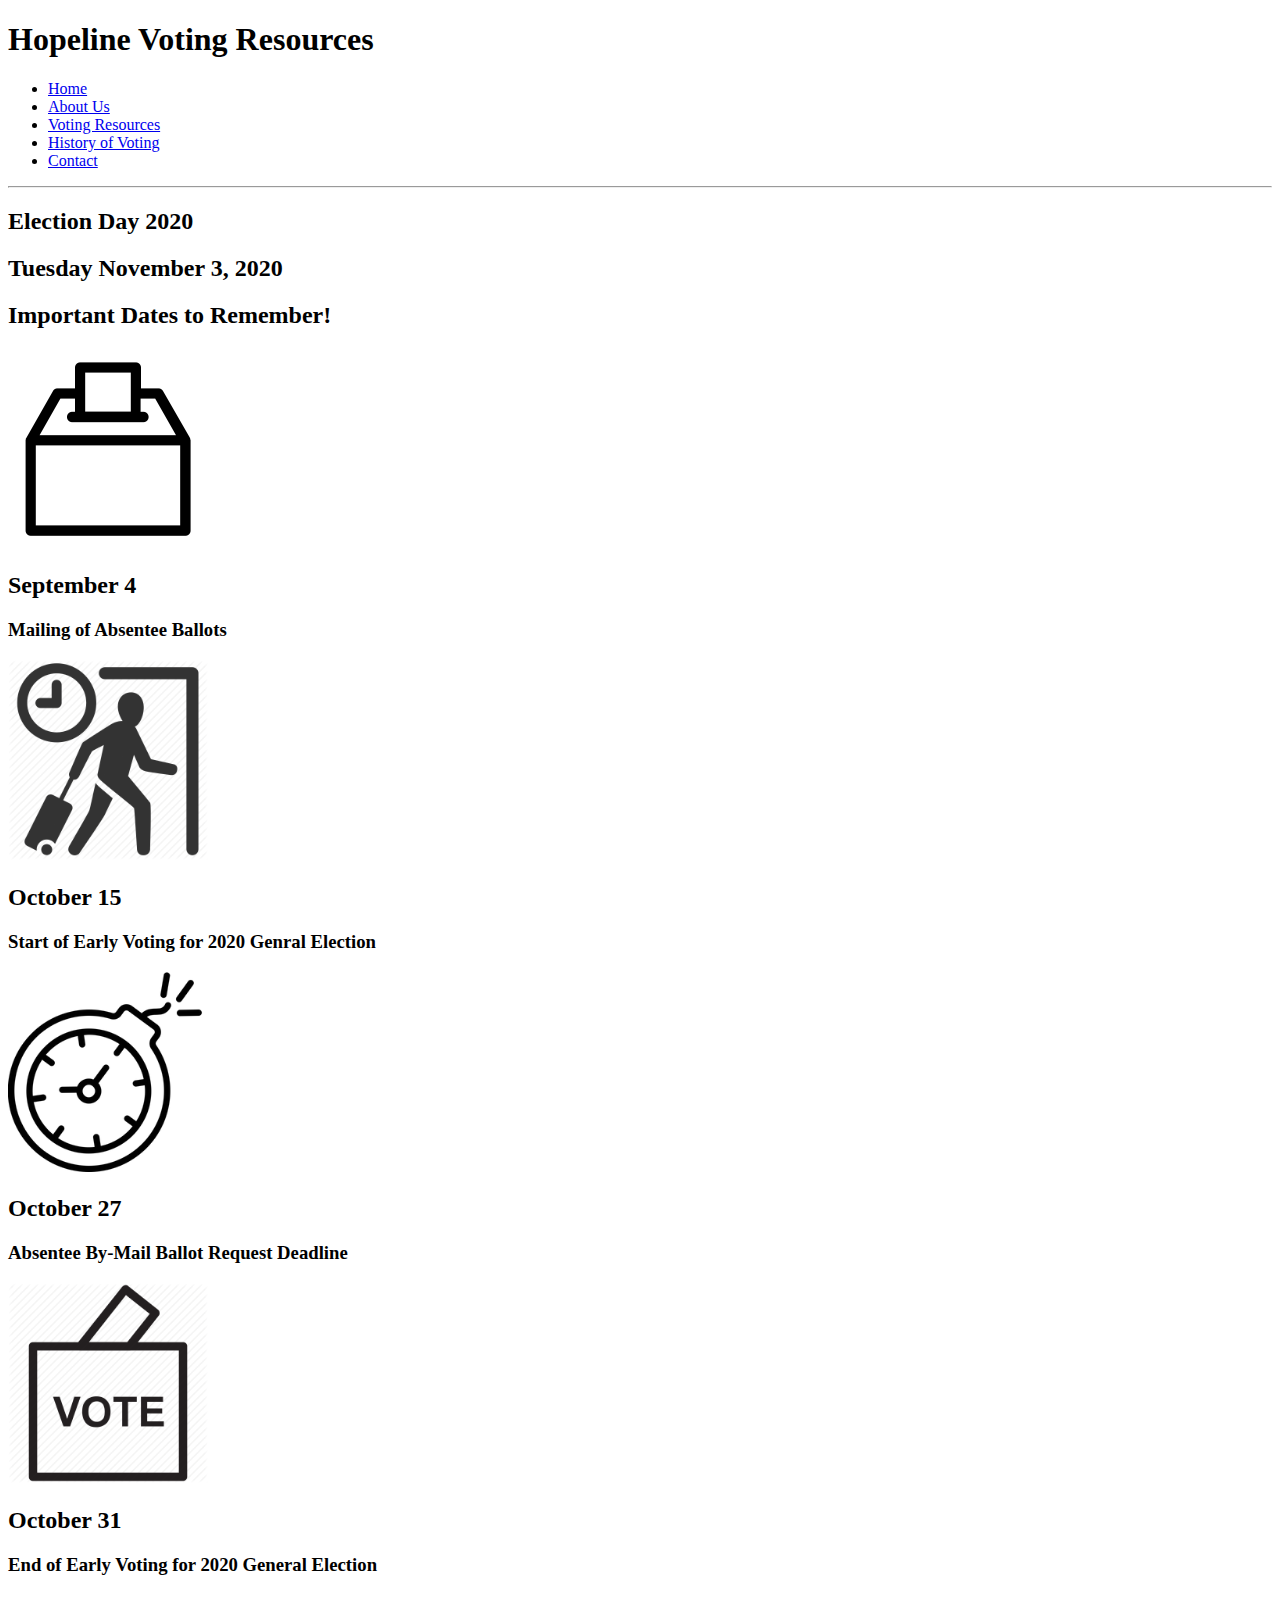
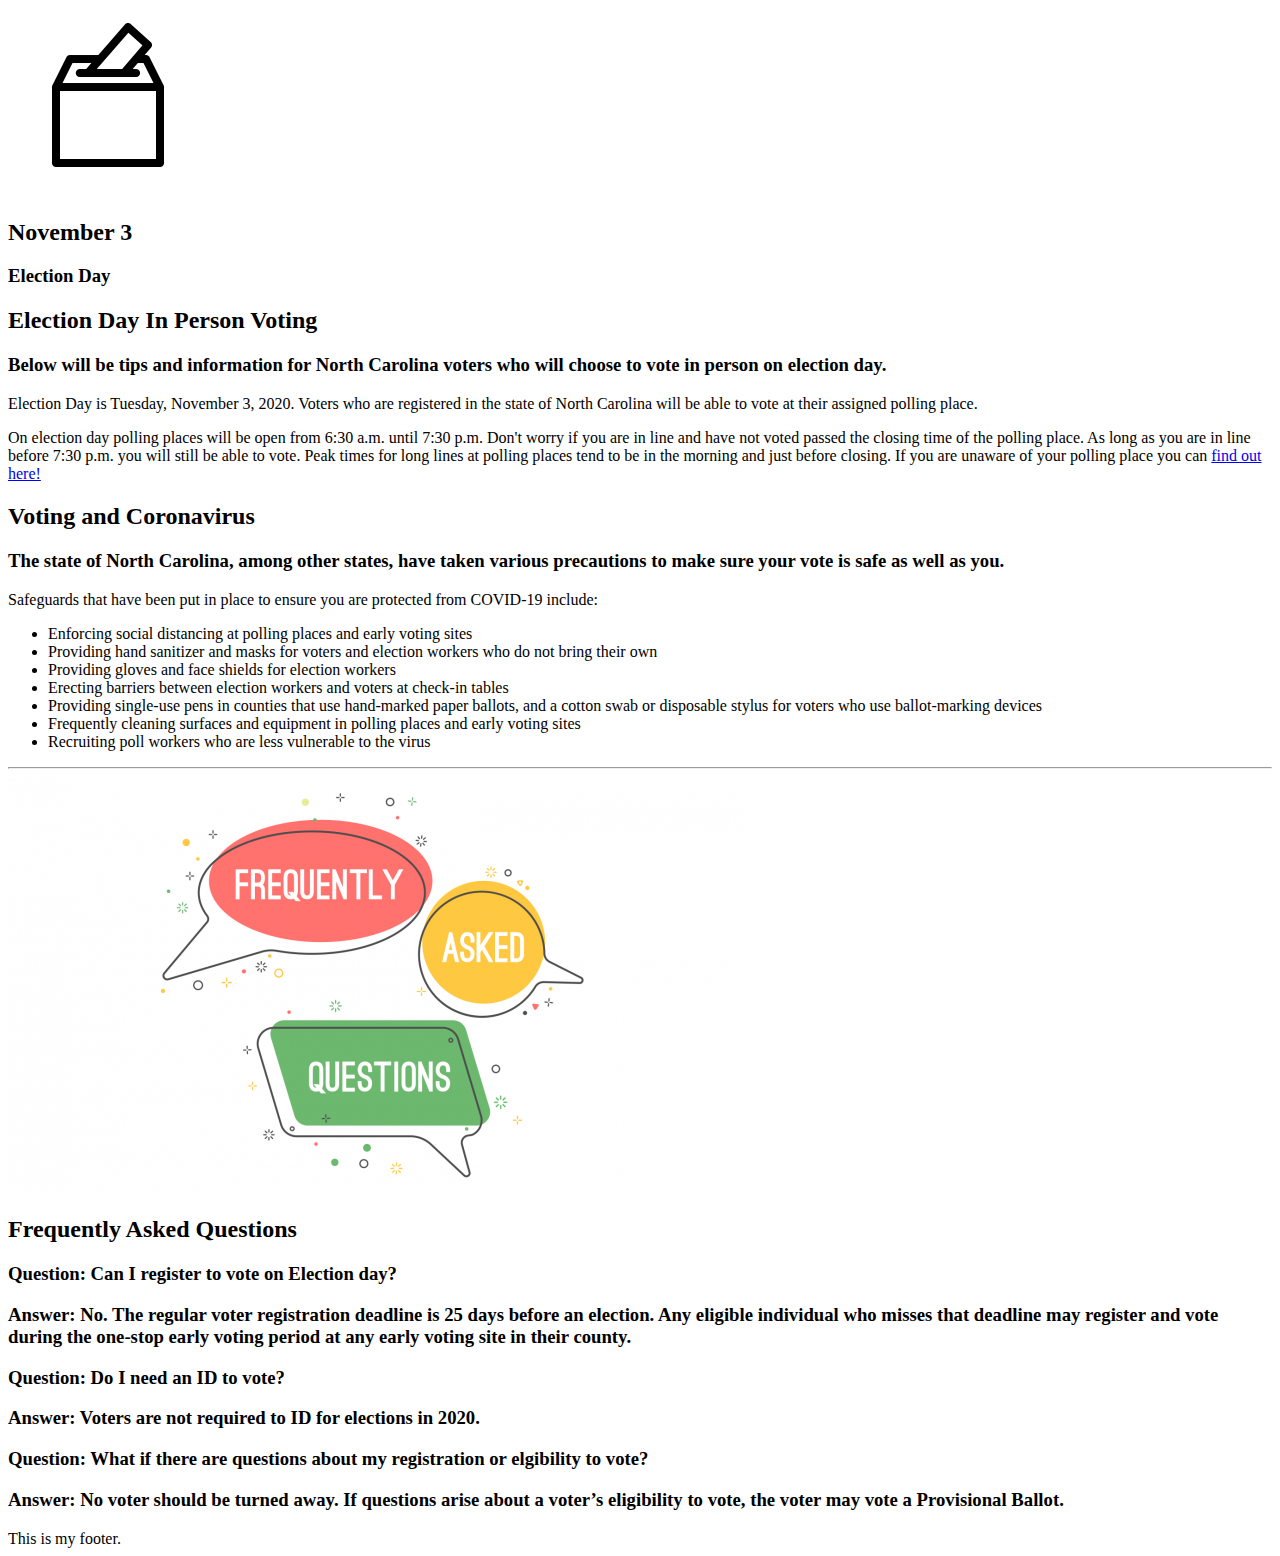
==== html/index.html @ 25366d9d "Resource" ====
<!DOCTYPE html>

<html>
    <head>
        <meta charset="utf-8">
        <meta http-equiv="X-UA-Compatible" content="IE=edge">
        <title></title>
        <meta name="description" content="">
        <meta name="viewport" content="width=device-width, initial-scale=1">
        <link rel="stylesheet" href="styles.css">
    </head>
    <body>
       <header>
           <h1>Hopeline Voting Resources</h1>
       </header>
       <nav>
           <ul>
               <li class="list"><a href="index.html">Home</a></li>
               <li class="list"><a href="about.html">About Us</a></li>
               <li class="list"><a href="resources.html">Voting Resources</a></li>
               <li class="list"><a href="history.html">History of Voting</a></li>
               <li class="list"><a href="contact.html">Contact</a></li>
           </ul>
       </nav>
       <hr>
       <h2 class="date">Election Day 2020</h2>
       <h2 class="date">Tuesday November 3, 2020</h2>
       
       <h2 class="date">Important Dates to Remember!</h2>
       <div class="row">
           <div class="column">
               <div class="content">
<img src="/Images/balloticon.png" alt="Ballot Box" width="200" height="200">
<div class="container">
    <h2>September 4</h2>
    <h3>Mailing of Absentee Ballots</h3>

                </div>
               </div>
           </div>
           <div class="column">
            <div class="content">
<img src="/Images/early.webp" alt="Early Voting Icon" width="200" height="200">
<div class="container">
 <h2>October 15</h2>
 <h3>Start of Early Voting for 2020 Genral Election</h3>

             </div>
            </div>
        </div>
        <div class="column">
            <div class="content">
<img src="/Images/deadline.png" alt="Ballot Box" width="200" height="200">
<div class="container">
 <h2>October 27</h2>
 <h3>Absentee By-Mail Ballot Request Deadline</h3>

             </div>
            </div>
        </div>
        <div class="column">
            <div class="content">
<img src="/Images/voteicon.webp" alt="Ballot Box" width="200" height="200">
<div class="container">
 <h2>October 31</h2>
 <h3>End of Early Voting for 2020 General Election</h3>

             </div>
            </div>
        </div>
        <div class="column">
            <div class="content">
<img class="vote" src="/Images/electionicon.png" alt="Ballot Box" width="200" height="200">
<div class="container">
 <h2>November 3</h2>
 <h3>Election Day</h3>

             </div>
            </div>
        </div>
       </div>
       <section>
           
       </section>
       <main>
           <h2> Election Day In Person Voting</h2>
           <h3>Below will be tips and information for North Carolina voters who will choose to vote in person on election day.</h3>
           <p>Election Day is Tuesday, November 3, 2020. Voters who are registered in the state of North Carolina will be able to vote at their assigned polling place.</p>
           <p>
               On election day polling places will be open from 6:30 a.m. until 7:30 p.m. Don't worry if you are in line and have not voted passed the closing time of the polling place. As long as you are in line before 7:30 p.m. you will still be able to vote. Peak times for long lines at polling places tend to be in the morning and just before closing. If you are unaware of your polling place you can <a href="https://vt.ncsbe.gov/RegLkup/">find out here!</a>
           </p>
           <h2>Voting and Coronavirus</h2>
           <h3>The state of North Carolina, among other states, have taken various precautions to make sure your vote is safe as well as you. </h3>
           <p>
               Safeguards that have been put in place to ensure you are protected from COVID-19 include:
           </p>
           <ul>
               <li>Enforcing social distancing at polling places and early voting sites</li>
               <li>Providing hand sanitizer and masks for voters and election workers who do not bring their own
            </li>
            <li>Providing gloves and face shields for election workers</li>
            <li>Erecting barriers between election workers and voters at check-in tables</li>
            <li>Providing single-use pens in counties that use hand-marked paper ballots, and a cotton swab or disposable stylus for voters who use ballot-marking devices
            </li>
            <li>Frequently cleaning surfaces and equipment in polling places and early voting sites</li>
            <li>Recruiting poll workers who are less vulnerable to the virus</li>
           </ul>
       </main>
       <hr>
       <div class="FAQdiv">
       <img src="/Images/FAQ .png" alt="FAQ">
       <h2>Frequently Asked Questions</h2>
       <h3>Question: Can I register to vote on Election day?</h3> 
       <h3>Answer: No. The regular voter registration deadline is 25 days before an election. Any eligible individual who misses that deadline may register and vote during the one-stop early voting period at any early voting site in their county.</h3>
       <h3>Question: Do I need an ID to vote?</h3>
       <h3>Answer: Voters are not required to ID for elections in 2020.</h3>
       <h3>Question: What if there are questions about my registration or elgibility to vote?</h3>
       <h3>Answer: No voter should be turned away. If questions arise about a voter’s eligibility to vote, the voter may vote a Provisional Ballot.</h3>
    </div>
        <footer>
            This is my footer.
        </footer>
        
    </body>
</html>
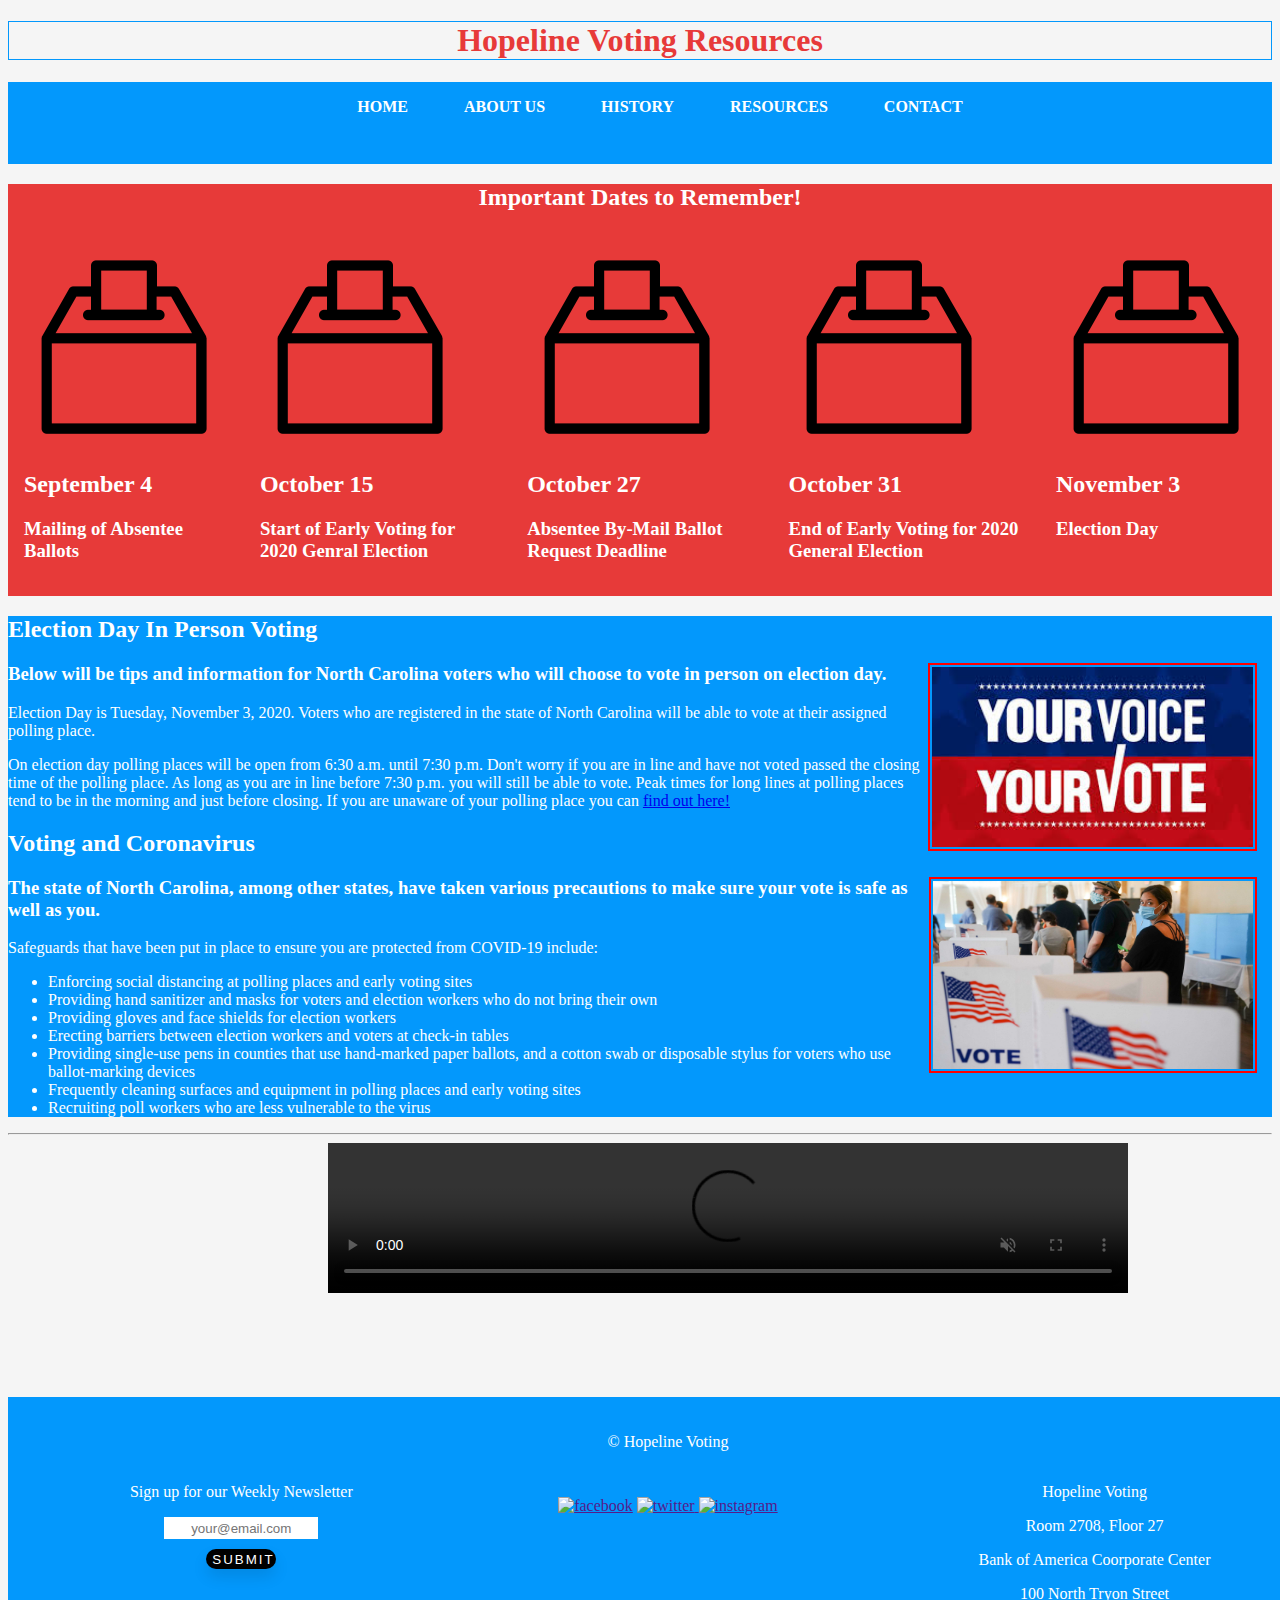
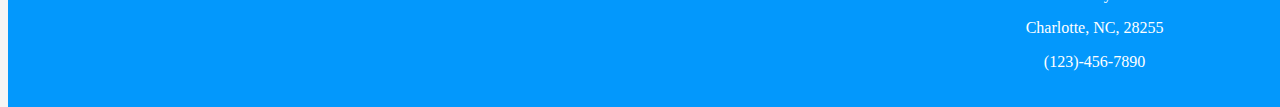
==== commit 1d5e1246: "FINAL PUSH" ====
--- a/html/index.html
+++ b/html/index.html
@@ -1,36 +1,38 @@
 <!DOCTYPE html>
 
-<html>
+<html lang="en">
     <head>
         <meta charset="utf-8">
         <meta http-equiv="X-UA-Compatible" content="IE=edge">
-        <title></title>
+        <title>Your Vote Matters!</title>
         <meta name="description" content="">
         <meta name="viewport" content="width=device-width, initial-scale=1">
-        <link rel="stylesheet" href="styles.css">
+        <link rel="stylesheet" href="../styles/index.css">
     </head>
     <body>
-       <header>
-           <h1>Hopeline Voting Resources</h1>
-       </header>
-       <nav>
-           <ul>
-               <li class="list"><a href="index.html">Home</a></li>
-               <li class="list"><a href="about.html">About Us</a></li>
-               <li class="list"><a href="resources.html">Voting Resources</a></li>
-               <li class="list"><a href="history.html">History of Voting</a></li>
-               <li class="list"><a href="contact.html">Contact</a></li>
-           </ul>
+        <header>
+            <div class="contact-hero">
+                <h1>Hopeline Voting Resources</h1>
+                </div>
+            <nav class= "navContainer" id= "contact-navContainer">
+              <ul class= "navBar"> <!-- setting this specific unordered list to class nav in order to make it unique with css -->
+                  <li> <a href="index.html">HOME</a></li> <!-- This link will lead you to the home page -->
+                  <li> <a href="about.html">ABOUT US</a></li> <!-- This link will lead you to the activities page -->
+                  <li> <a href="history.html">HISTORY</a></li>
+                  <li> <a href="Resource.html">RESOURCES</a></li>
+                  <li> <a href="contact.html">CONTACT</a></li> <!-- This link will lead you to the contact page -->
+              </ul>
        </nav>
-       <hr>
-       <h2 class="date">Election Day 2020</h2>
-       <h2 class="date">Tuesday November 3, 2020</h2>
        
+            
+          </header>
+       
+       <section>
        <h2 class="date">Important Dates to Remember!</h2>
-       <div class="row">
+       <div class="col-container">
            <div class="column">
                <div class="content">
-<img src="/Images/balloticon.png" alt="Ballot Box" width="200" height="200">
+<img src="../Images/balloticon.png" alt="Ballot Box" width="200" height="200">
 <div class="container">
     <h2>September 4</h2>
     <h3>Mailing of Absentee Ballots</h3>
@@ -40,7 +42,7 @@
            </div>
            <div class="column">
             <div class="content">
-<img src="/Images/early.webp" alt="Early Voting Icon" width="200" height="200">
+<img src="../Images/balloticon.png" alt="Early Voting Icon" width="200" height="200">
 <div class="container">
  <h2>October 15</h2>
  <h3>Start of Early Voting for 2020 Genral Election</h3>
@@ -50,7 +52,7 @@
         </div>
         <div class="column">
             <div class="content">
-<img src="/Images/deadline.png" alt="Ballot Box" width="200" height="200">
+<img src="../Images/balloticon.png" alt="Ballot Box" width="200" height="200">
 <div class="container">
  <h2>October 27</h2>
  <h3>Absentee By-Mail Ballot Request Deadline</h3>
@@ -60,7 +62,7 @@
         </div>
         <div class="column">
             <div class="content">
-<img src="/Images/voteicon.webp" alt="Ballot Box" width="200" height="200">
+<img src="../Images/balloticon.png" alt="Ballot Box" width="200" height="200">
 <div class="container">
  <h2>October 31</h2>
  <h3>End of Early Voting for 2020 General Election</h3>
@@ -70,26 +72,30 @@
         </div>
         <div class="column">
             <div class="content">
-<img class="vote" src="/Images/electionicon.png" alt="Ballot Box" width="200" height="200">
+<img class="vote" src="../Images/balloticon.png" alt="Ballot Box" width="200" height="200">
 <div class="container">
  <h2>November 3</h2>
  <h3>Election Day</h3>
-
-             </div>
+            </div>
             </div>
         </div>
        </div>
-       <section>
-           
-       </section>
+    </section>
+
+       
        <main>
-           <h2> Election Day In Person Voting</h2>
-           <h3>Below will be tips and information for North Carolina voters who will choose to vote in person on election day.</h3>
+        
+           <h2 class="herotext"> Election Day In Person Voting</h2>
+           <img class="voteimage" src="../Images/yourvoice.jpeg" alt="VotingImage" height="180">
+           <h3 class="herotext">Below will be tips and information for North Carolina voters who will choose to vote in person on election day.</h3>
            <p>Election Day is Tuesday, November 3, 2020. Voters who are registered in the state of North Carolina will be able to vote at their assigned polling place.</p>
            <p>
                On election day polling places will be open from 6:30 a.m. until 7:30 p.m. Don't worry if you are in line and have not voted passed the closing time of the polling place. As long as you are in line before 7:30 p.m. you will still be able to vote. Peak times for long lines at polling places tend to be in the morning and just before closing. If you are unaware of your polling place you can <a href="https://vt.ncsbe.gov/RegLkup/">find out here!</a>
            </p>
-           <h2>Voting and Coronavirus</h2>
+        
+           
+           <h2 class="herotext">Voting and Coronavirus</h2>
+    <img class="voteimage" src="../Images/covidvote.jpg" alt="Masked Voters" width="320" height="188">
            <h3>The state of North Carolina, among other states, have taken various precautions to make sure your vote is safe as well as you. </h3>
            <p>
                Safeguards that have been put in place to ensure you are protected from COVID-19 include:
@@ -105,21 +111,50 @@
             <li>Frequently cleaning surfaces and equipment in polling places and early voting sites</li>
             <li>Recruiting poll workers who are less vulnerable to the virus</li>
            </ul>
+        
        </main>
        <hr>
-       <div class="FAQdiv">
-       <img src="/Images/FAQ .png" alt="FAQ">
-       <h2>Frequently Asked Questions</h2>
-       <h3>Question: Can I register to vote on Election day?</h3> 
-       <h3>Answer: No. The regular voter registration deadline is 25 days before an election. Any eligible individual who misses that deadline may register and vote during the one-stop early voting period at any early voting site in their county.</h3>
-       <h3>Question: Do I need an ID to vote?</h3>
-       <h3>Answer: Voters are not required to ID for elections in 2020.</h3>
-       <h3>Question: What if there are questions about my registration or elgibility to vote?</h3>
-       <h3>Answer: No voter should be turned away. If questions arise about a voter’s eligibility to vote, the voter may vote a Provisional Ballot.</h3>
-    </div>
-        <footer>
-            This is my footer.
-        </footer>
+       <video audio controls muted loop class="votevideo" width="800" autoplay>
+        <source src="../Images/How To Vote In North Carolina 2020.mp4" type="video/mp4">
+    </video>
+      
+       <footer>
+        <p>&copy; Hopeline Voting</p>
+        <div class="grid">
+            <div class="footercolumn">
+                 <p>Sign up for our Weekly Newsletter</p>
+                 <input type="text" name="email" class="feedback-input" placeholder="your@email.com"/>
+                 <div class="wrap">
+                 <button class="button">Submit</button>
+                 </div>
+            </div>
+
+            <div class="footercolumn">
+             <a href=""> 
+                 <img class="social" src="https://cdn3.iconfinder.com/data/icons/free-social-icons/67/facebook_circle_gray-512.png" alt="facebook"></a>
+             
+               
+               <a href="">
+             <img class="social" src="https://cdn3.iconfinder.com/data/icons/free-social-icons/67/twitter_circle_gray-512.png" alt="twitter">
+           </a>
+               <a href="">
+             <img class="social" src="https://cdn3.iconfinder.com/data/icons/free-social-icons/67/instagram_circle_gray-512.png" alt="instagram"></a>
+               </div>
+             
+            <div class="footercolumn">
+                 <p>Hopeline Voting</p>
+                 <p>Room 2708, Floor 27</p>
+                 <p>Bank of America Coorporate Center</p>
+                 <p>100 North Tryon Street</p>
+                 <p>Charlotte, NC, 28255</p>
+                 <p>(123)-456-7890</p>
+<!--Test-->
+
+                    </div>
+          </div>   
+         
+     
+    </footer>
         
     </body>
 </html>--- a/styles/index.css
+++ b/styles/index.css
@@ -0,0 +1,174 @@
+body{background-color:whitesmoke;}
+h1{
+    text-align: center;
+    color:rgb(231, 58, 57);
+    border: solid 1px #0398Fc ;
+}   
+.navContainer {
+  width: 100%;
+  margin: 0 auto;
+  background: #0398FC;
+  padding-bottom: 1em;
+  height: max-content;
+}
+ .navBar {
+  list-style: none;
+  text-align: center;
+}
+.navBar li {
+  display: inline-block;
+}
+.navBar li a {
+  display: block;
+  padding: 1em;
+  text-decoration: none;
+  color: white;
+  font-weight: 800;
+  text-transform: uppercase;
+  margin: 0 10px;
+}
+.navBar li a,
+.navBar li a:after,
+.navBar li a:before {
+  transition: all .5s;
+}
+
+.navBar li a:hover {
+  color: rgb(68, 67, 67);
+}
+
+
+  .navBar li a{
+      position: relative;
+}
+  .navBar li a:after {
+  position: absolute;
+  bottom: 0;
+  left: 0;
+  right: 0;
+  margin: auto;
+  width: 0%;
+  content: '.';
+  color: transparent;
+  background: rgb(231, 58, 57);
+  height: 3px;
+}
+.navBar li a:hover:after {
+  width: 100%;
+}
+
+.date{
+    text-align: center;}
+.votevideo{
+    padding-top: 2
+    0px;
+    padding-left: 320px;
+}
+.col-container{
+    display: table;
+    width: 100%;
+}
+.column{
+    display: table-cell;
+    padding: 16px;
+}
+section{
+    background-color:rgb(231, 58, 57);
+    color: white;
+}
+main{
+    background-color:#0398FC;
+    background-position: center;
+    background-repeat: no-repeat;
+    background-size: cover;
+    position: relative;
+    text-align: left;
+    color: white;
+    font-weight: 500;
+}
+.voteimage{
+  float: right;
+  margin-right: 15px;
+  margin-bottom: 6px;
+  border: red solid 2px;
+  padding: 2px;
+}
+
+h3{
+    color: white;
+}
+footer{
+  position: absolute;
+  color:white;
+  width:100%;
+  text-align: center;
+  margin-top: 100px;
+  padding: 20px;
+  background-color: #0398FC;;
+}
+
+.footercolumn{
+  float:left;
+  width: 33.33%;
+  border: 1px black;
+}
+
+.row:after{
+  content:"";
+  display: table;
+  clear: both;
+}
+
+input[type="text"]{
+  width:150px;
+  border: 3px black;
+  height:20px; 
+  text-align:center; 
+}
+
+.wrap{
+  height: 100%;
+  display:flex;
+  align-items: center;
+  justify-content: center;
+  padding-top:10px;
+}
+.button{
+  width:70px;
+  height:20px;
+  text-transform: uppercase;
+  letter-spacing: 2px;
+  color: white;
+  background-color:black;
+  border: none;
+  border-radius: 15px;
+  box-shadow: 0 8px 15px rgba(0, 0, 0, 0.1);
+  transition: all 0.3 ease 0s;
+  cursor: pointer;
+  outline: none;
+}
+/* Styling Expirimenting*/
+
+.button:hover{
+background-color: black;
+box-shadow: 0 15px 20px rgb(231, 58, 57);
+color:white;
+
+}
+.social {
+width: 50px;
+height: 50px;
+padding-top: 30px;
+}
+
+@media screen and(max-width:900px){
+    
+  body{
+      width:100%;
+  }
+  footer{
+      width:100%;
+  }
+}
+
+
